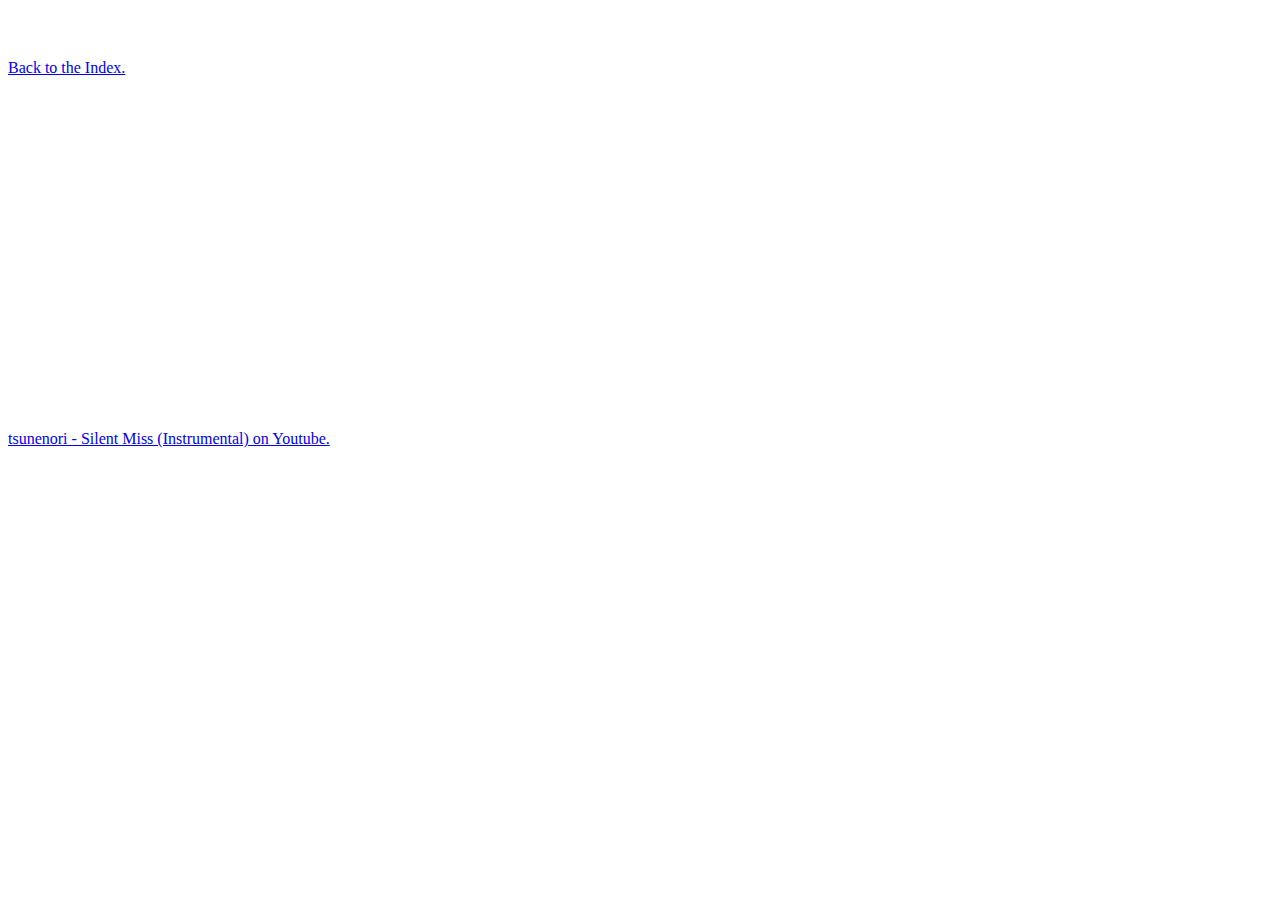
==== sorry.html @ 7b9a27d2 "Added a page for answering Yes." ====
<!DOCTYPE html>
<html>
<head>
  <title>Answered YES to Rick Astley question.</title>
  <body text="white">
</head>

<body>

  <style>

  { margin: 0; padding: 0; }

  html { 
          background: url('http://il6.picdn.net/shutterstock/videos/4538759/thumb/1.jpg') no-repeat center center fixed; 
          -webkit-background-size: cover;
          -moz-background-size: cover;
          -o-background-size: cover;
          background-size: cover;
  }


  </style>


    <h3>I'm sorry. Enjoy a relaxing song!</h3>
    <header><a href="index.html">Back to the Index.</a></header>
    <br>
    <iframe width="560" height="315" src="https://www.youtube.com/embed/jvwuZq1c5NI?autoplay=1" frameborder="0" allowfullscreen></iframe>
    <p><a href="https://www.youtube.com/watch?v=jvwuZq1c5NI">tsunenori - Silent Miss (Instrumental) on Youtube.</a></p>

  
</body>
</html>
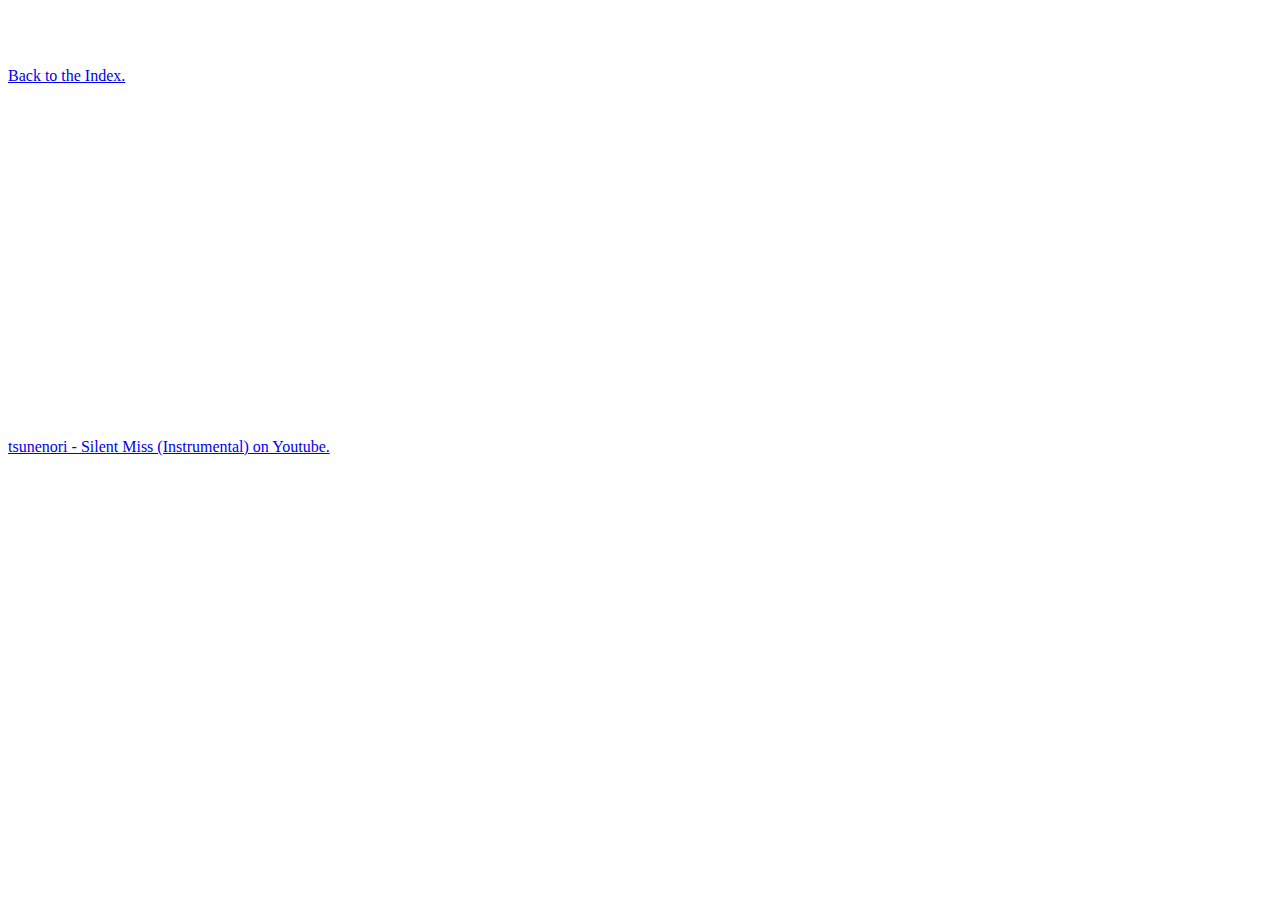
==== commit 0ef2bcdc: "Added my comparison to another page. Finished." ====
--- a/sorry.html
+++ b/sorry.html
@@ -23,7 +23,7 @@
   </style>
 
 
-    <h3>I'm sorry. Enjoy a relaxing song!</h3>
+    <h2>I'm sorry. Enjoy a relaxing song!</h2>
     <header><a href="index.html">Back to the Index.</a></header>
     <br>
     <iframe width="560" height="315" src="https://www.youtube.com/embed/jvwuZq1c5NI?autoplay=1" frameborder="0" allowfullscreen></iframe>
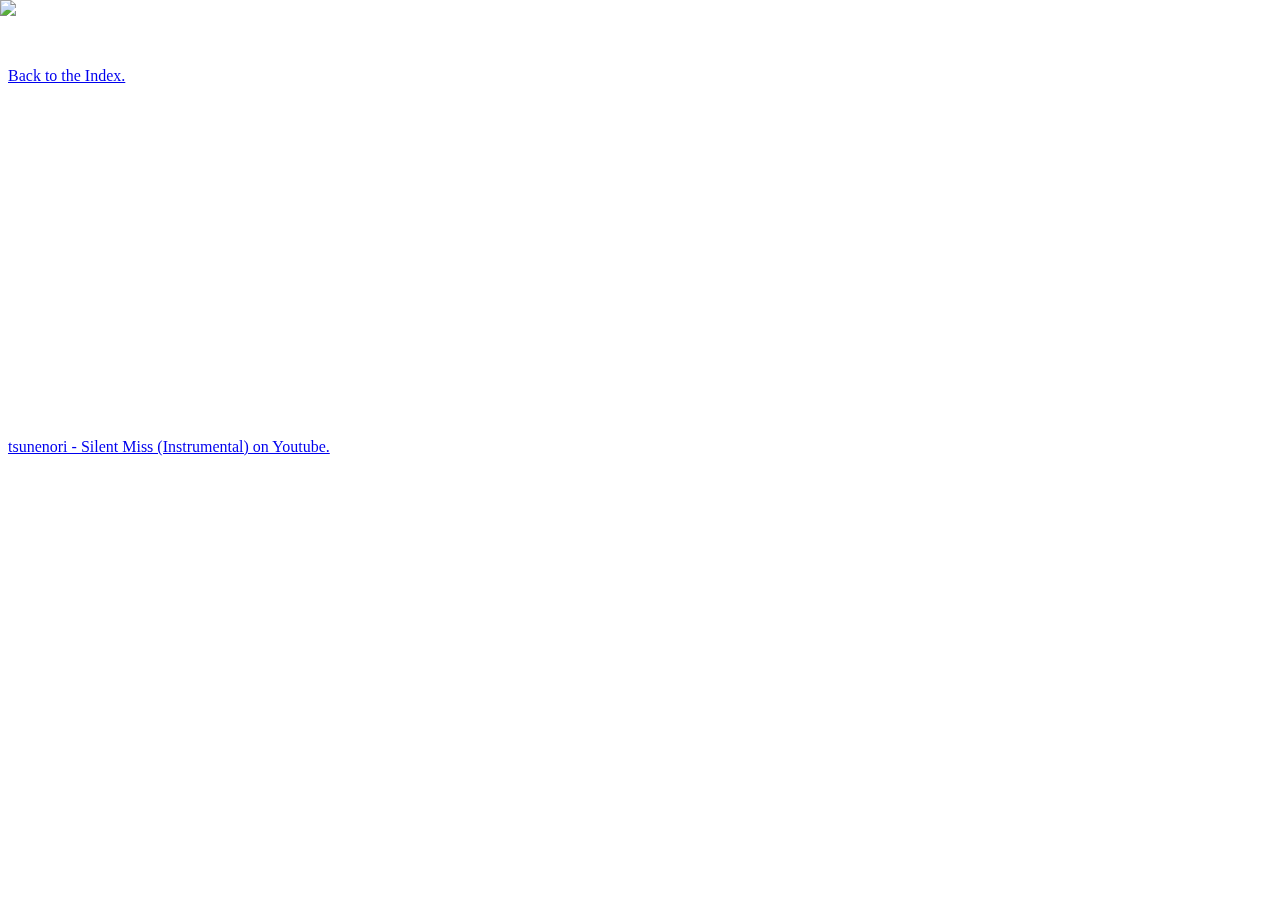
==== commit bfa7d182: "Fixed a lot of syntax errors." ====
--- a/sorry.html
+++ b/sorry.html
@@ -1,33 +1,18 @@
 <!DOCTYPE html>
-<html>
+<html lang="en">
 <head>
   <title>Answered YES to Rick Astley question.</title>
-  <body text="white">
 </head>
 
-<body>
+<body text="white">
+  <!-- This is for the background. -->
+  <img src='http://il6.picdn.net/shutterstock/videos/4538759/thumb/1.jpg' style='position:fixed;top:0px;left:0px;width:100%;height:100%;z-index:-1;' alt="background picture">
 
-  <style>
-
-  { margin: 0; padding: 0; }
-
-  html { 
-          background: url('http://il6.picdn.net/shutterstock/videos/4538759/thumb/1.jpg') no-repeat center center fixed; 
-          -webkit-background-size: cover;
-          -moz-background-size: cover;
-          -o-background-size: cover;
-          background-size: cover;
-  }
-
-
-  </style>
-
-
-    <h2>I'm sorry. Enjoy a relaxing song!</h2>
-    <header><a href="index.html">Back to the Index.</a></header>
-    <br>
-    <iframe width="560" height="315" src="https://www.youtube.com/embed/jvwuZq1c5NI?autoplay=1" frameborder="0" allowfullscreen></iframe>
-    <p><a href="https://www.youtube.com/watch?v=jvwuZq1c5NI">tsunenori - Silent Miss (Instrumental) on Youtube.</a></p>
+  <h2>I'm sorry. Enjoy a relaxing song!</h2>
+  <header><a href="index.html">Back to the Index.</a></header>
+  <br>
+  <iframe width="560" height="315" src="https://www.youtube.com/embed/jvwuZq1c5NI?autoplay=1" frameborder="0" allowfullscreen></iframe>
+  <p><a href="https://www.youtube.com/watch?v=jvwuZq1c5NI">tsunenori - Silent Miss (Instrumental) on Youtube.</a></p>
 
   
 </body>
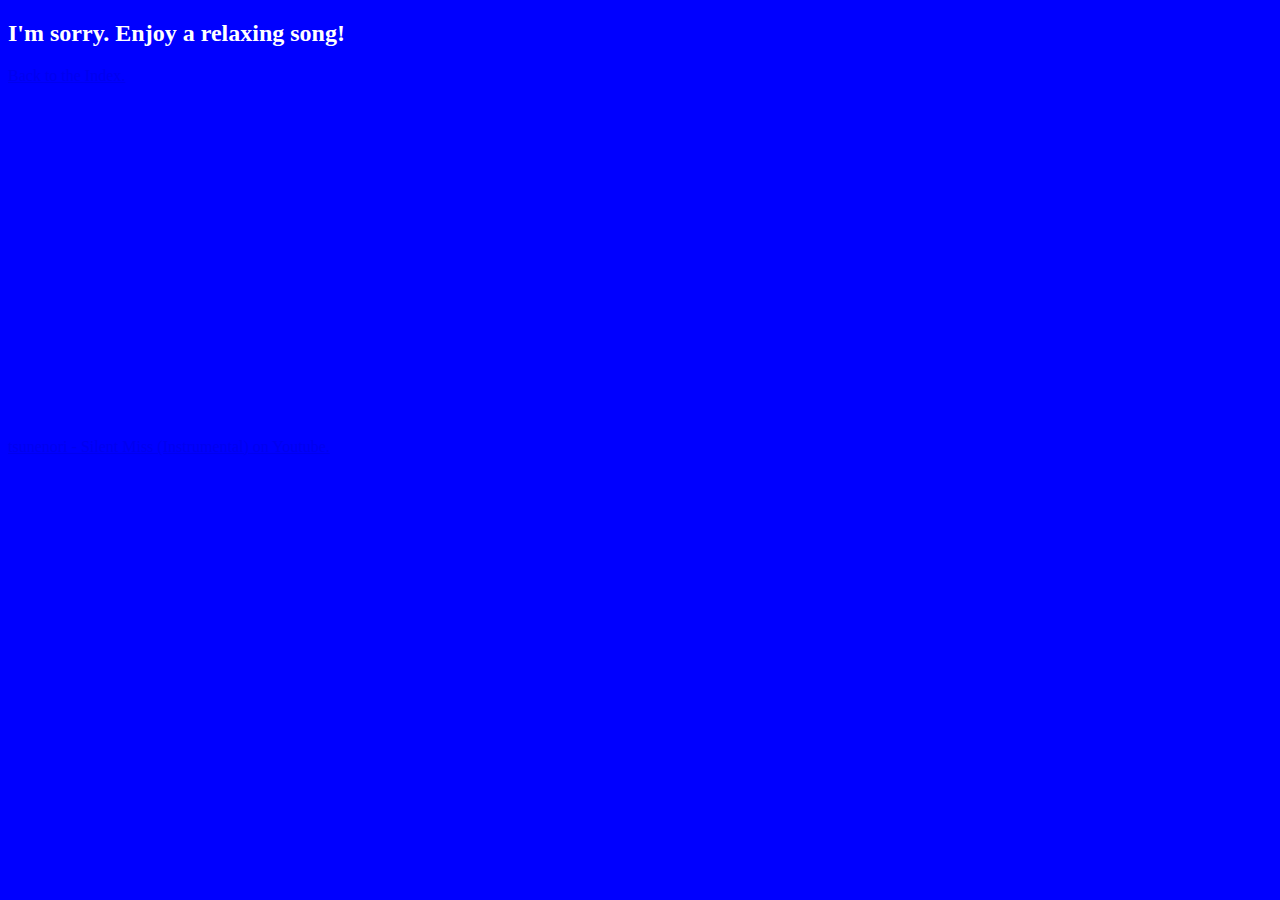
==== commit 4b07e386: "Starting 3.5- Changed my backgrounds to blue CSS Styling." ====
--- a/sorry.html
+++ b/sorry.html
@@ -2,11 +2,12 @@
 <html lang="en">
 <head>
   <title>Answered YES to Rick Astley question.</title>
+  <link rel="stylesheet" href="styles.css" type="text/css">
 </head>
 
-<body text="white">
-  <!-- This is for the background. -->
-  <img src='http://il6.picdn.net/shutterstock/videos/4538759/thumb/1.jpg' style='position:fixed;top:0px;left:0px;width:100%;height:100%;z-index:-1;' alt="background picture">
+<body text="white" vlink="#AE54DC">
+    <!-- This is for the background. -->
+
 
   <h2>I'm sorry. Enjoy a relaxing song!</h2>
   <header><a href="index.html">Back to the Index.</a></header>
--- a/styles.css
+++ b/styles.css
@@ -0,0 +1 @@
+body {background:blue}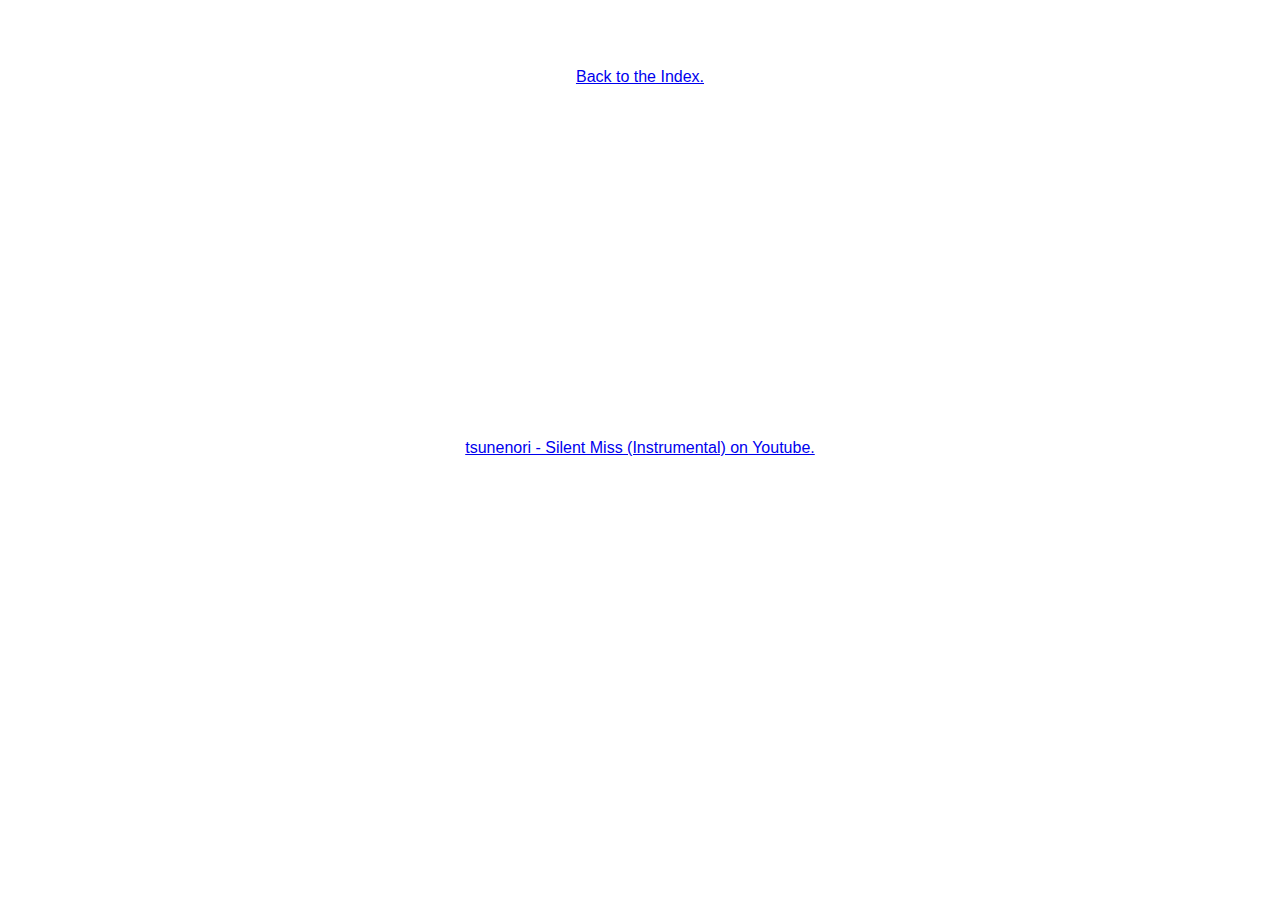
==== commit 8886a6d0: "Made most of my changes." ====
--- a/sorry.html
+++ b/sorry.html
@@ -5,7 +5,7 @@
   <link rel="stylesheet" href="styles.css" type="text/css">
 </head>
 
-<body text="white" vlink="#AE54DC">
+<body text="white" class="centered">
     <!-- This is for the background. -->
 
 
--- a/styles.css
+++ b/styles.css
@@ -1 +1,80 @@
-body {background:blue}+
+h1
+{
+  font-family: "Verdana", sans-serif;
+}
+
+h2 
+{
+  margin-left: 50px;
+    font-family: "Verdana", sans-serif;
+}
+
+
+/* solid code below*/
+
+.pushRight
+{
+  margin-left: 150px;
+}
+
+
+.centered
+{
+  width:100%;
+  text-align: center;
+  margin:auto;
+  position:relative;
+  transform: translateX(-50%);
+  left:50%;
+}
+
+body 
+{
+  background:url("http://il6.picdn.net/shutterstock/videos/4538759/thumb/1.jpg");
+  font-family: "Arial", sans-serif;
+}
+
+section
+{
+  padding: 50px;
+}
+
+
+#myImage
+{
+  margin-left: 150px;
+}
+
+a:visited {
+    color: #3366ff;
+}
+
+
+label
+{
+  border-style: solid;
+  border-color: white;
+  padding:5px;
+}
+
+ul
+{
+  margin-left:50px;
+}
+
+/* my notes:
+Use CSS to add the following to your site.
+
+X Padding and border added to at least one element
+X Margin added to at least one element
+X At least one centered element (a footer message can be nice for this)
+X A background image on at least one element
+X A different font on at least one element
+X A few elements styled using a class
+X A different color for visited links
+X An element styled with an ID
+
+Add at least one media query to improve the responsiveness of your page.
+
+/*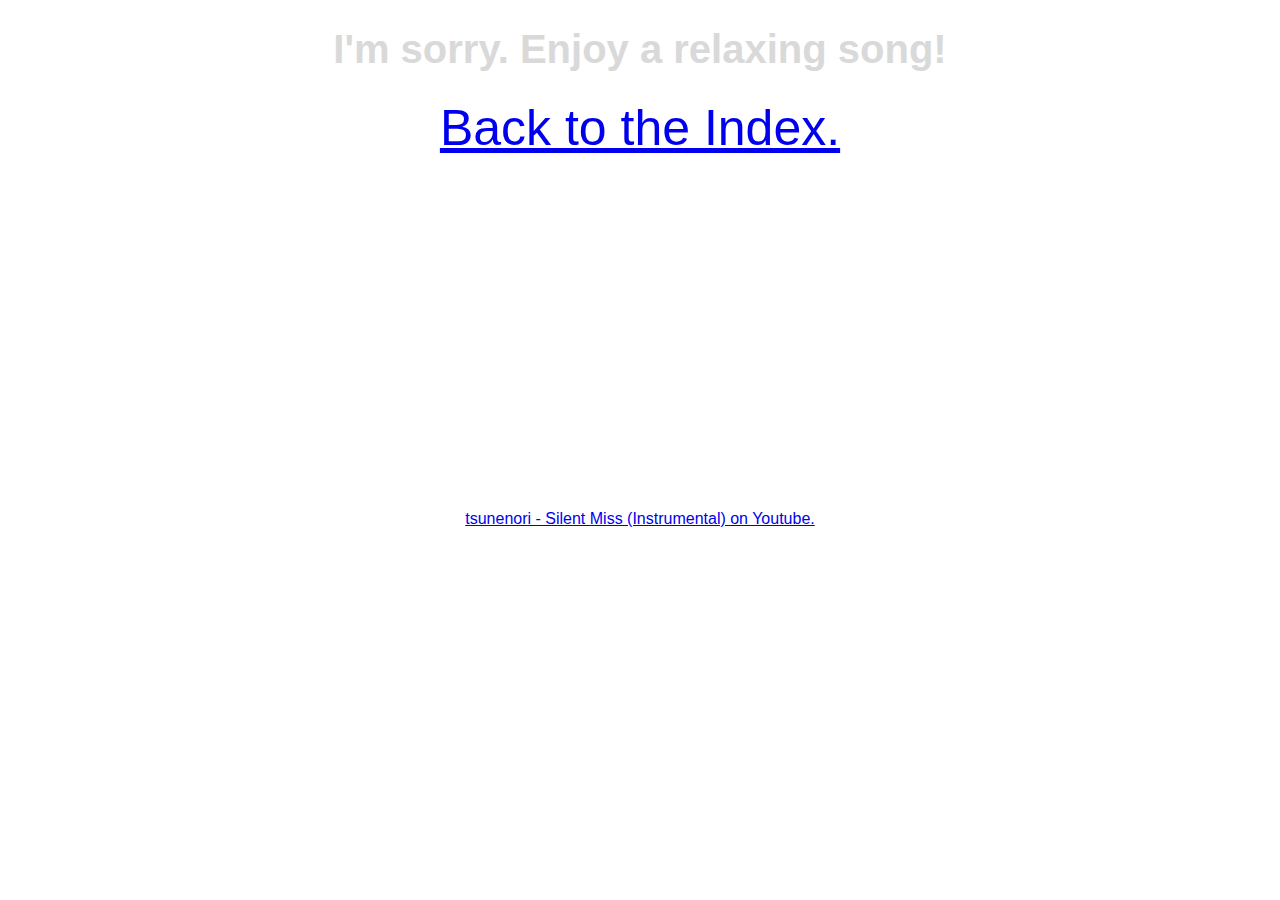
==== commit bb2efa17: "Fixed it up with some more formatting." ====
--- a/sorry.html
+++ b/sorry.html
@@ -5,11 +5,11 @@
   <link rel="stylesheet" href="styles.css" type="text/css">
 </head>
 
-<body text="white" class="centered">
+<body class="centered">
     <!-- This is for the background. -->
 
 
-  <h2>I'm sorry. Enjoy a relaxing song!</h2>
+  <h1>I'm sorry. Enjoy a relaxing song!</h1>
   <header><a href="index.html">Back to the Index.</a></header>
   <br>
   <iframe width="560" height="315" src="https://www.youtube.com/embed/jvwuZq1c5NI?autoplay=1" frameborder="0" allowfullscreen></iframe>
--- a/styles.css
+++ b/styles.css
@@ -2,6 +2,7 @@
 h1
 {
   font-family: "Verdana", sans-serif;
+  font-size: 40px;
 }
 
 h2 
@@ -33,6 +34,8 @@
 {
   background:url("http://il6.picdn.net/shutterstock/videos/4538759/thumb/1.jpg");
   font-family: "Arial", sans-serif;
+  color: #d9d9d9;
+  background-size: cover;
 }
 
 section
@@ -46,8 +49,9 @@
   margin-left: 150px;
 }
 
-a:visited {
-    color: #3366ff;
+a:visited 
+{
+  color: #9999ff;
 }
 
 
@@ -63,8 +67,14 @@
   margin-left:50px;
 }
 
+header
+{
+  font-size: 50px;
+}
+
 /* my notes:
-Use CSS to add the following to your site.
+
+X Use CSS to add the following to your site.
 
 X Padding and border added to at least one element
 X Margin added to at least one element
@@ -75,6 +85,6 @@
 X A different color for visited links
 X An element styled with an ID
 
-Add at least one media query to improve the responsiveness of your page.
+??? Add at least one media query to improve the responsiveness of your page.
 
-/*+*/